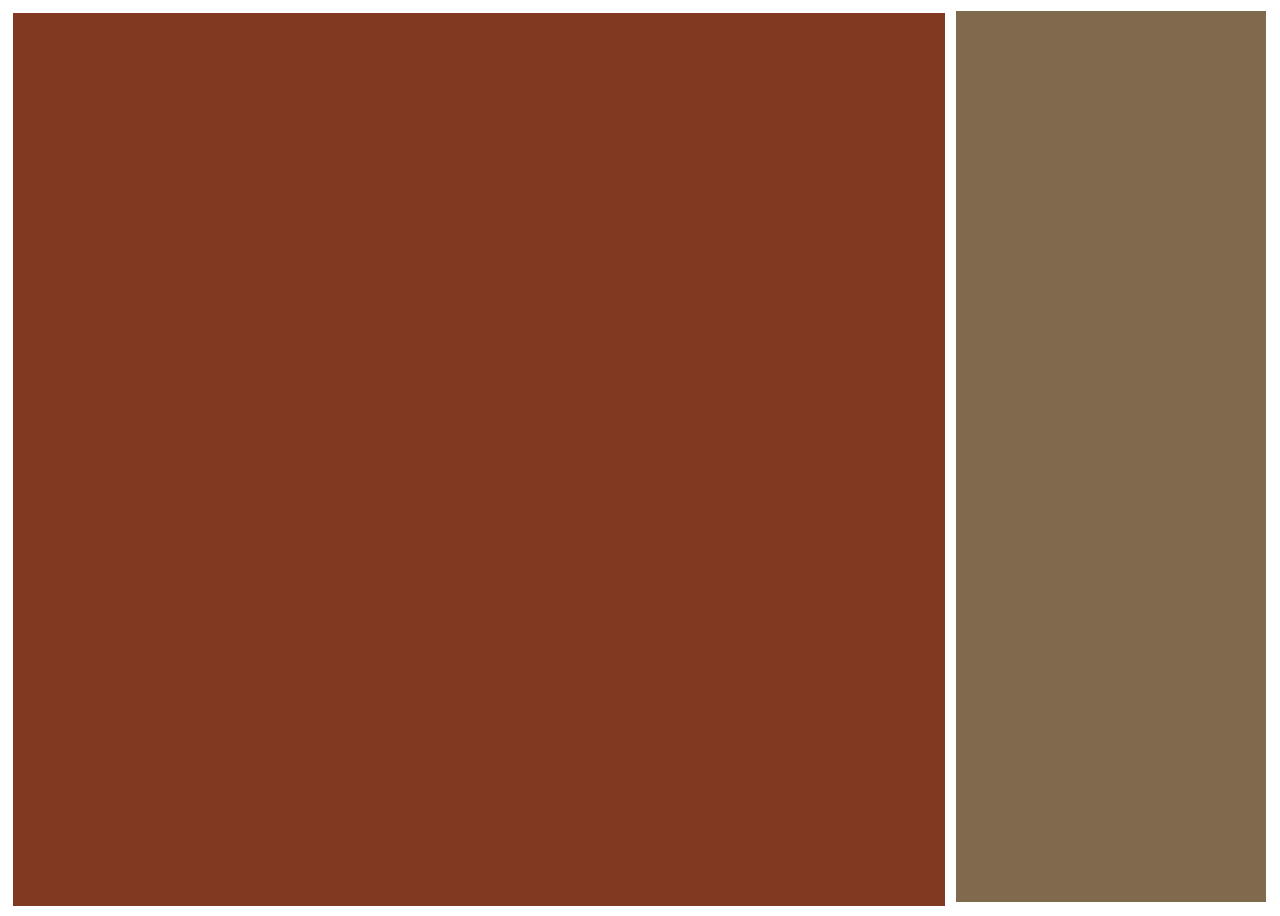
==== phone.html @ 71cf772f "Adding some elements and styling" ====
<!DOCTYPE html>
<html lang="en">
<head>
    <meta charset="UTF-8">
    <meta name="viewport" content="width=device-width, initial-scale=1.0">
    <link rel="stylesheet" href="style.css">
    <title>Phone game version</title>
</head>
<body class="small-screen">
    <div class="container">
        <div class="gameboard"></div>
        <div class="pins"></div>
    </div>
</body>
<script src="script.js"></script>
</html>
---- style.css ----
.big-screen {
    margin: 0;
    padding: 0;
    box-sizing: border-box;
    background-color: hsl(35, 25%, 60%);
}

/* PC, laptop, tablet */
.container {
    display: flex;
    height: 100svh;
}

.cover {
    flex: 1;
    background-color: rgb(0, 0, 0);
    margin: 5px 2px 6px 5px;
}

.start-game {
    display: none;
}

.game {
    flex: 1;
    display: flex;
    flex-direction: column;
}

.gameboard {
    flex: 3;
    background-color: #813921;
    margin: 5px 6px 2px 5px;
}

.pins {
    flex: 1;
    background-color: hsl(35, 25%, 40%);
    margin: 3px 6px 6px 5px; /* 3px on top to prevent margin collapse */
}

/* smartphone */
@media (max-width: 768px) {
    .small-screen {
        background-color: #813921;
    }

    .container {
        flex-direction: column;
    }

    .start-game {
        display: flex;
        height: 98vh;
    }

    .big-cover {
        display: none;
    }

    .game {
        flex: 3;
        display: none;
    }

    .pins {
        flex: 1;
    }
}

/* Je ging nu het scrollen bij de phone versie fixen */
/* Let op! Als je geklikt hebt op de link voor het spel in de telefoon, dan klopt de lay out voor de pc versie natuurlijk niet, omdat je dan op een andere pagina bent */
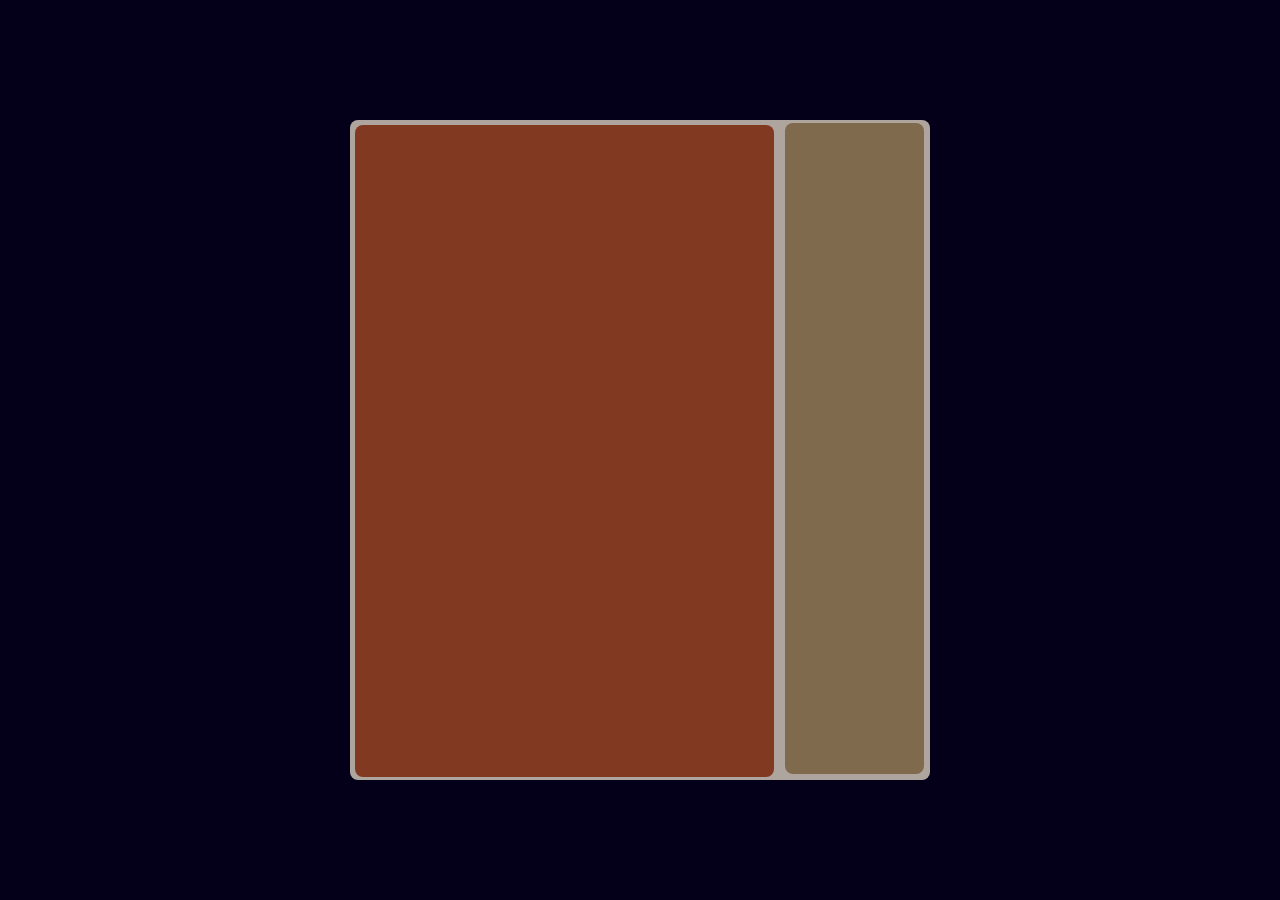
==== commit 37b700da: "Removing some redundant classes" ====
--- a/phone.html
+++ b/phone.html
@@ -6,7 +6,7 @@
     <link rel="stylesheet" href="style.css">
     <title>Phone game version</title>
 </head>
-<body class="small-screen">
+<body>
     <div class="container">
         <div class="gameboard"></div>
         <div class="pins"></div>
--- a/style.css
+++ b/style.css
@@ -1,20 +1,34 @@
-.big-screen {
+body {
+    display: flex;
+    justify-content: center;
+    align-items: center; 
+    min-height: 100vh; /* nesaccary for centering vertically */
+    background-color: #04001a;
+    box-sizing: border-box;
     margin: 0;
-    padding: 0;
-    box-sizing: border-box;
-    background-color: hsl(35, 25%, 60%);
 }
 
-/* PC, laptop, tablet */
+/* PC, laptop */
 .container {
     display: flex;
-    height: 100svh;
+    width:700px;
+    height: 700px;
+    max-width: 580px; /* perfect img width on 100% zoom */
+    max-height: 660px; /* perfect img height on 100% zoom */
+    background-color: #d9cebfcc;
+    border-radius: 0.5rem;
 }
 
 .cover {
     flex: 1;
-    background-color: rgb(0, 0, 0);
+    background-color: #060D15;
     margin: 5px 2px 6px 5px;
+    background-image: url('cover.jpg');
+    background-size: cover;
+    width: 100%;
+    height: 98.5%;
+    background-repeat: no-repeat;
+    border-radius: 0.5rem;
 }
 
 .start-game {
@@ -30,32 +44,33 @@
 .gameboard {
     flex: 3;
     background-color: #813921;
-    margin: 5px 6px 2px 5px;
+    margin: 5px 6px 3px 5px;
+    border-radius: 0.5rem;
 }
 
 .pins {
     flex: 1;
-    background-color: hsl(35, 25%, 40%);
-    margin: 3px 6px 6px 5px; /* 3px on top to prevent margin collapse */
+    background-color: #806a4d;
+    margin: 3px 6px 6px 5px;
+    border-radius: 0.5rem;
 }
 
 /* smartphone */
-@media (max-width: 768px) {
-    .small-screen {
-        background-color: #813921;
-    }
+@media (max-width: 500px) {
 
     .container {
         flex-direction: column;
+        max-width: 310px;
+        max-height: 700px;
+    }
+
+    .cover {
+        width: 97%;
     }
 
     .start-game {
         display: flex;
         height: 98vh;
-    }
-
-    .big-cover {
-        display: none;
     }
 
     .game {
@@ -67,6 +82,3 @@
         flex: 1;
     }
 }
-
-/* Je ging nu het scrollen bij de phone versie fixen */
-/* Let op! Als je geklikt hebt op de link voor het spel in de telefoon, dan klopt de lay out voor de pc versie natuurlijk niet, omdat je dan op een andere pagina bent */